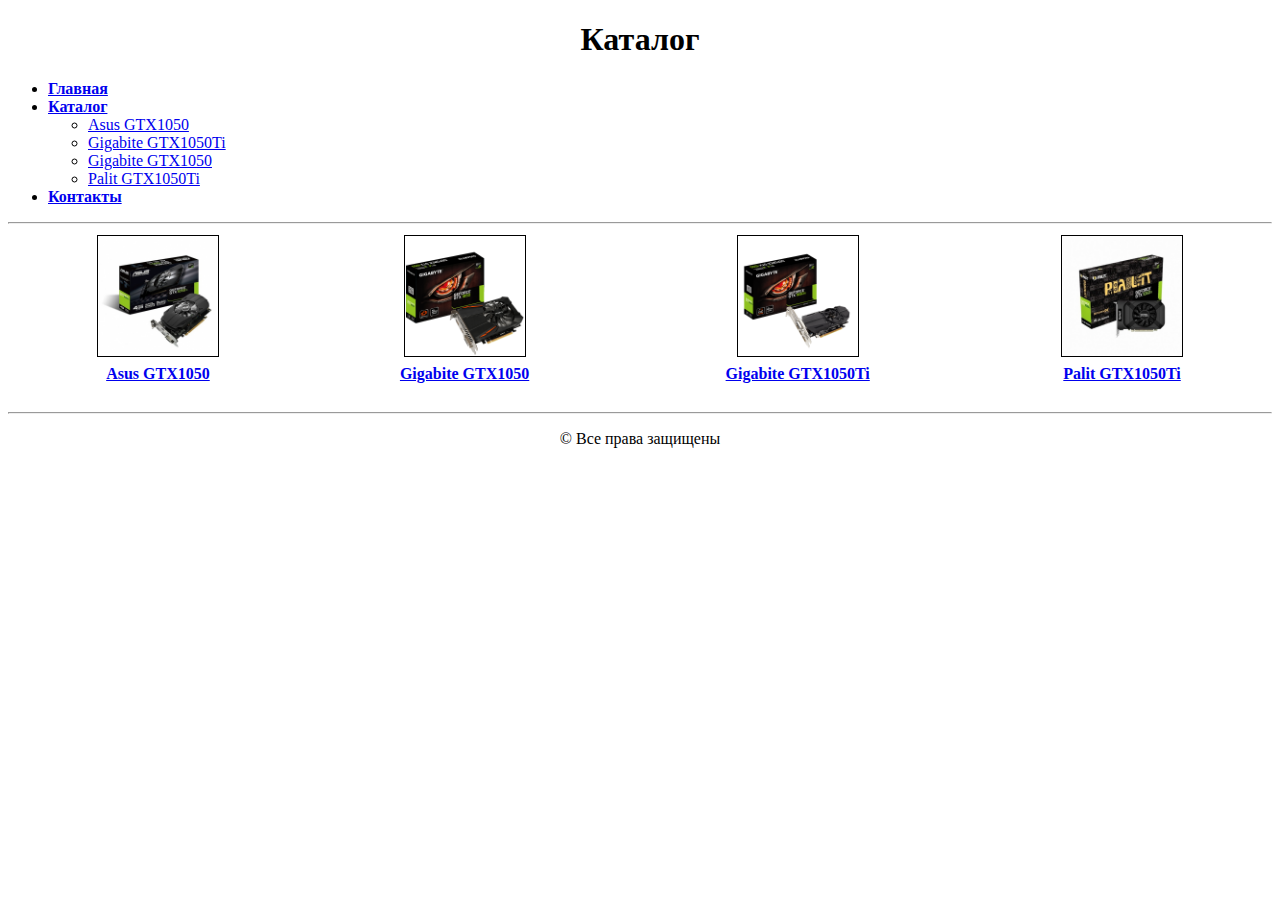
==== catalog.html @ 80657b72 "Second lesson" ====
<!DOCTYPE html>
<html lang="en">
<head>
    <meta charset="UTF-8">
    <title>Online shop</title>
</head>
<body>
   <header>
      <h1 align="center">Каталог</h1>
       <ul>
      <li><a href="index.html"><b>Главная</b></a></li>
        <li><a href="catalog.html"><b>Каталог</b></a>
         <ul>
            <li><a href="catalog/graphicscards/Asus%20GTX1050.html">Asus GTX1050</a></li>
            <li><a href="catalog/graphicscards/Gigabite%20GTX1050Ti.html">Gigabite GTX1050Ti</a></li>
            <li><a href="catalog/graphicscards/Gigabite%20GTX1050.html">Gigabite GTX1050</a></li>
            <li><a href="catalog/graphicscards/Palit%20GTX1050Ti.html">Palit GTX1050Ti</a></li>
          </ul>
        </li>
        <li><a href="contacts.html"><b>Контакты</b></a></li>
    </ul>
       <hr>
   </header>
    <table width="100%", align="center">
      <tr>
        <th><img src="source/graphicscards/GeForce%20GTX1050%203072Mb%20GDDR5%20(Asus)_1.png" border="1" alt="Asus GTX1050" width="120" height="120"></th>
        <th><img src="source/graphicscards/GeForce%20GTX1050%202048Mb%20GDDR5%20(Gigabite)_1.png" border="1" alt="Gigabite GTX1050" width="120" height="120"></th>
        <th><img src="source/graphicscards/GeForce%20GTX1050Ti%204096Mb%20GDDR5%20(Gigabite)_1.png" border="1" alt="Gigabite GTX1050Ti" width="120" height="120"></th>
        <th><img src="source/graphicscards/GeForce%20GTX1050Ti%204096Mb%20GDDR5%20STORMX%20(Palit)_1.png" border="1" alt="Palit GTX1050Ti" width="120" height="120"></th>
      </tr>
      <tr>
        <th><a href="catalog/graphicscards/Asus%20GTX1050.html">Asus GTX1050</a></th>
        <th><a href="catalog/graphicscards/Gigabite%20GTX1050.html">Gigabite GTX1050</a></th>
        <th><a href="catalog/graphicscards/Gigabite%20GTX1050Ti.html">Gigabite GTX1050Ti</a></th>
        <th><a href="catalog/graphicscards/Palit%20GTX1050Ti.html">Palit GTX1050Ti</a></th>
      </tr>
    </table>
    <br>
    <hr>
    <footer>
        <p align="center">&copy; Все права защищены</p>
    </footer>
</body>
</html>
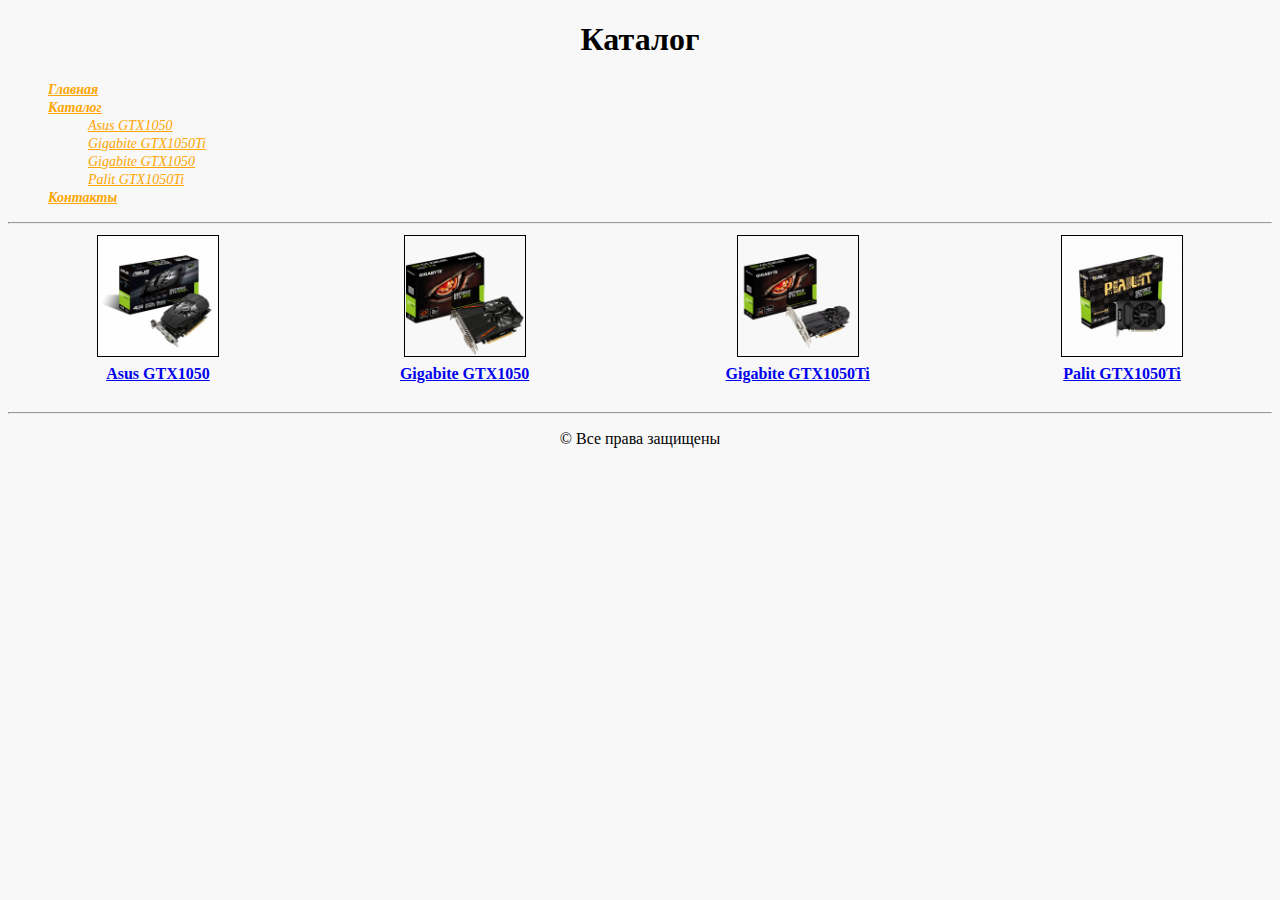
==== commit 4ff647f9: "Add first CSS" ====
--- a/catalog.html
+++ b/catalog.html
@@ -3,10 +3,12 @@
 <head>
     <meta charset="UTF-8">
     <title>Online shop</title>
+    <link rel="stylesheet" href="css/style.css">
 </head>
 <body>
    <header>
       <h1 align="center">Каталог</h1>
+      <nav>
        <ul>
       <li><a href="index.html"><b>Главная</b></a></li>
         <li><a href="catalog.html"><b>Каталог</b></a>
@@ -18,7 +20,8 @@
           </ul>
         </li>
         <li><a href="contacts.html"><b>Контакты</b></a></li>
-    </ul>
+       </ul>
+      </nav>
        <hr>
    </header>
     <table width="100%", align="center">
--- a/css/style.css
+++ b/css/style.css
@@ -0,0 +1,61 @@
+body {
+  background-color: #f8f8f8;
+}
+
+li a {
+  color: orange;
+  font-size: 14px;
+  font-style: italic;
+}
+
+nav ul li {
+  list-style-type: none;
+}
+
+h3 {
+  color: black;
+  font-size: 18px;
+  font-weight: 400;
+  background: #eaeaea;
+}
+
+.short_desc {
+  color: #707070;
+  font-size: 14px;
+  font-style: italic;
+  line-height: 16px;
+}
+
+.detail_desc {
+  color: #484343;
+  font-size: 16px;
+  font-weight: 400;
+  line-height: 24px;
+  text-align: left;
+}
+
+.list_item {
+  list-style-image: url(../source/mark.png);
+  font-size: 20px;
+  font-weight: bolder;
+  color: dimgray;
+}
+
+fieldset {
+  width: 400px;
+  font-size: 14px;
+  color: brown;
+}
+
+fieldset input {
+  width: 360px;
+  font-size: 14px;
+  color: brown;
+  align: center;
+}
+
+fieldset textarea {
+  width: 360px;
+  font-size: 14px;
+  color: brown;
+}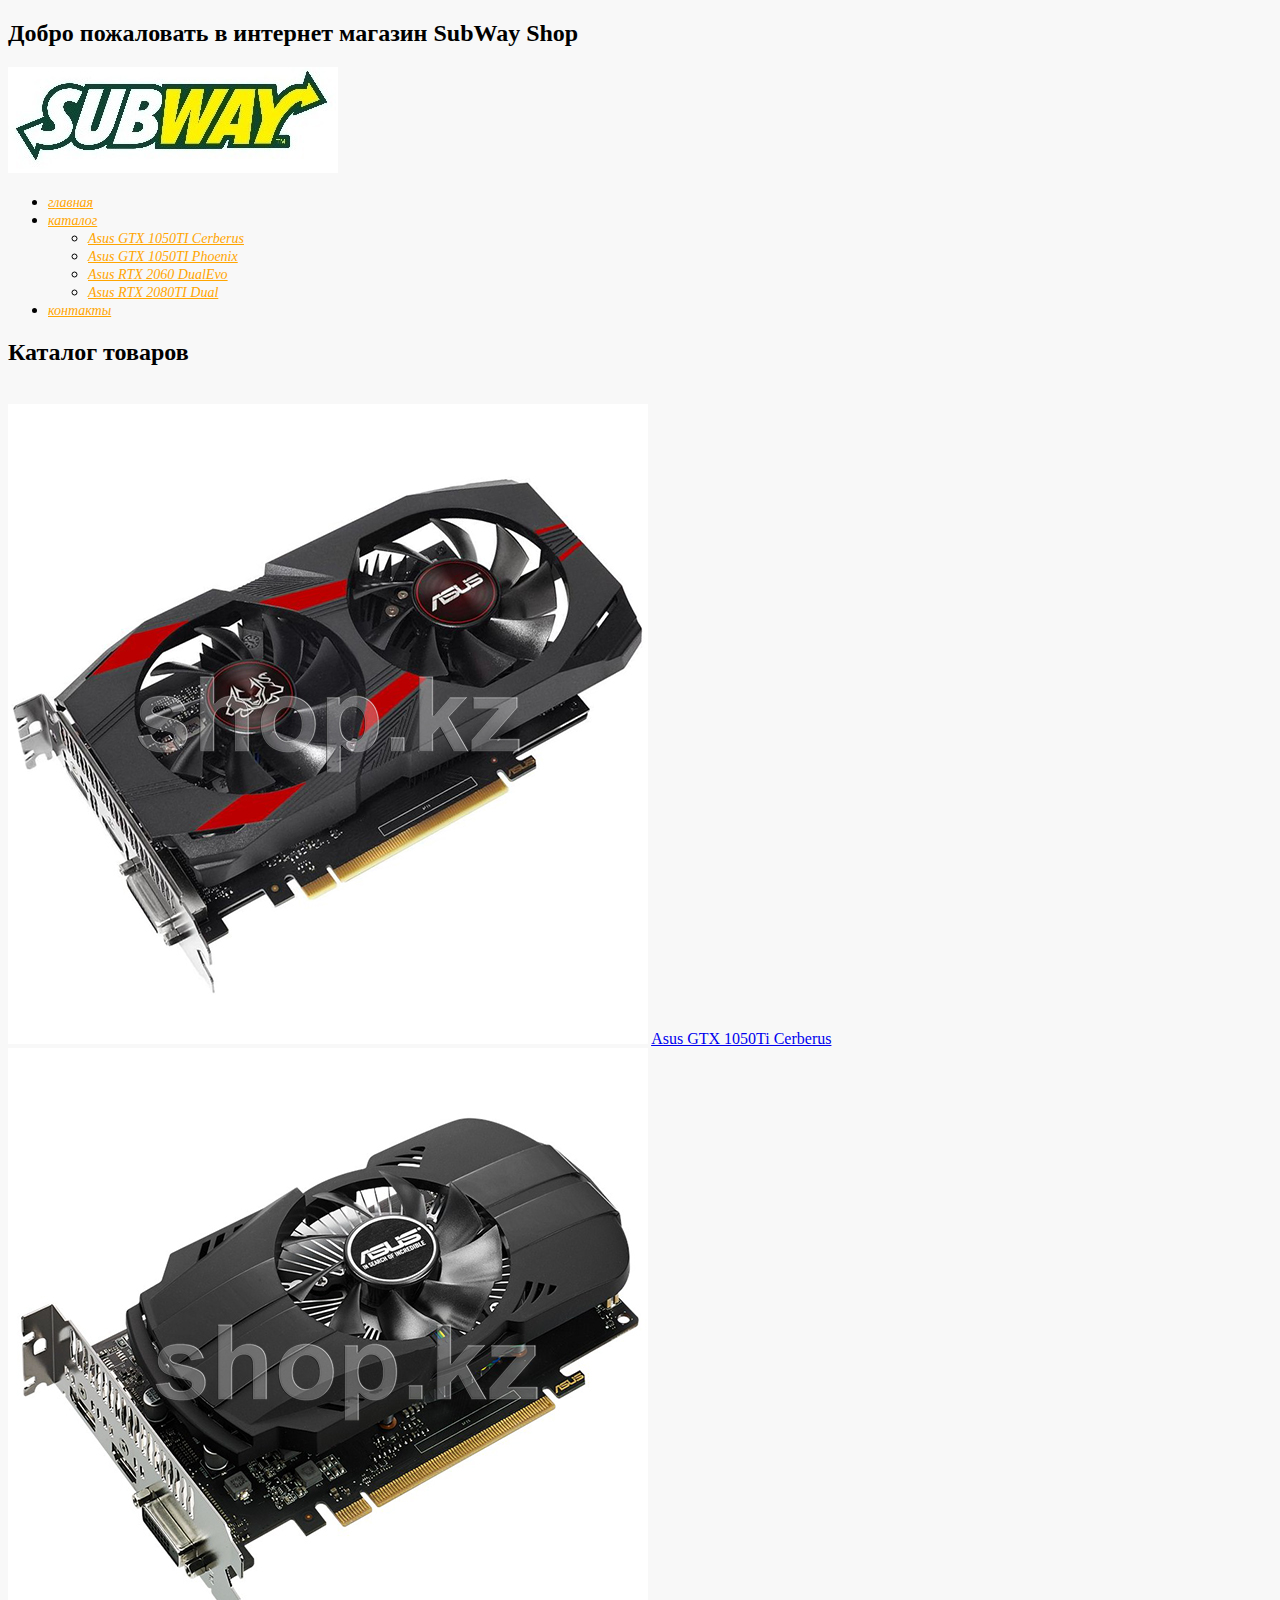
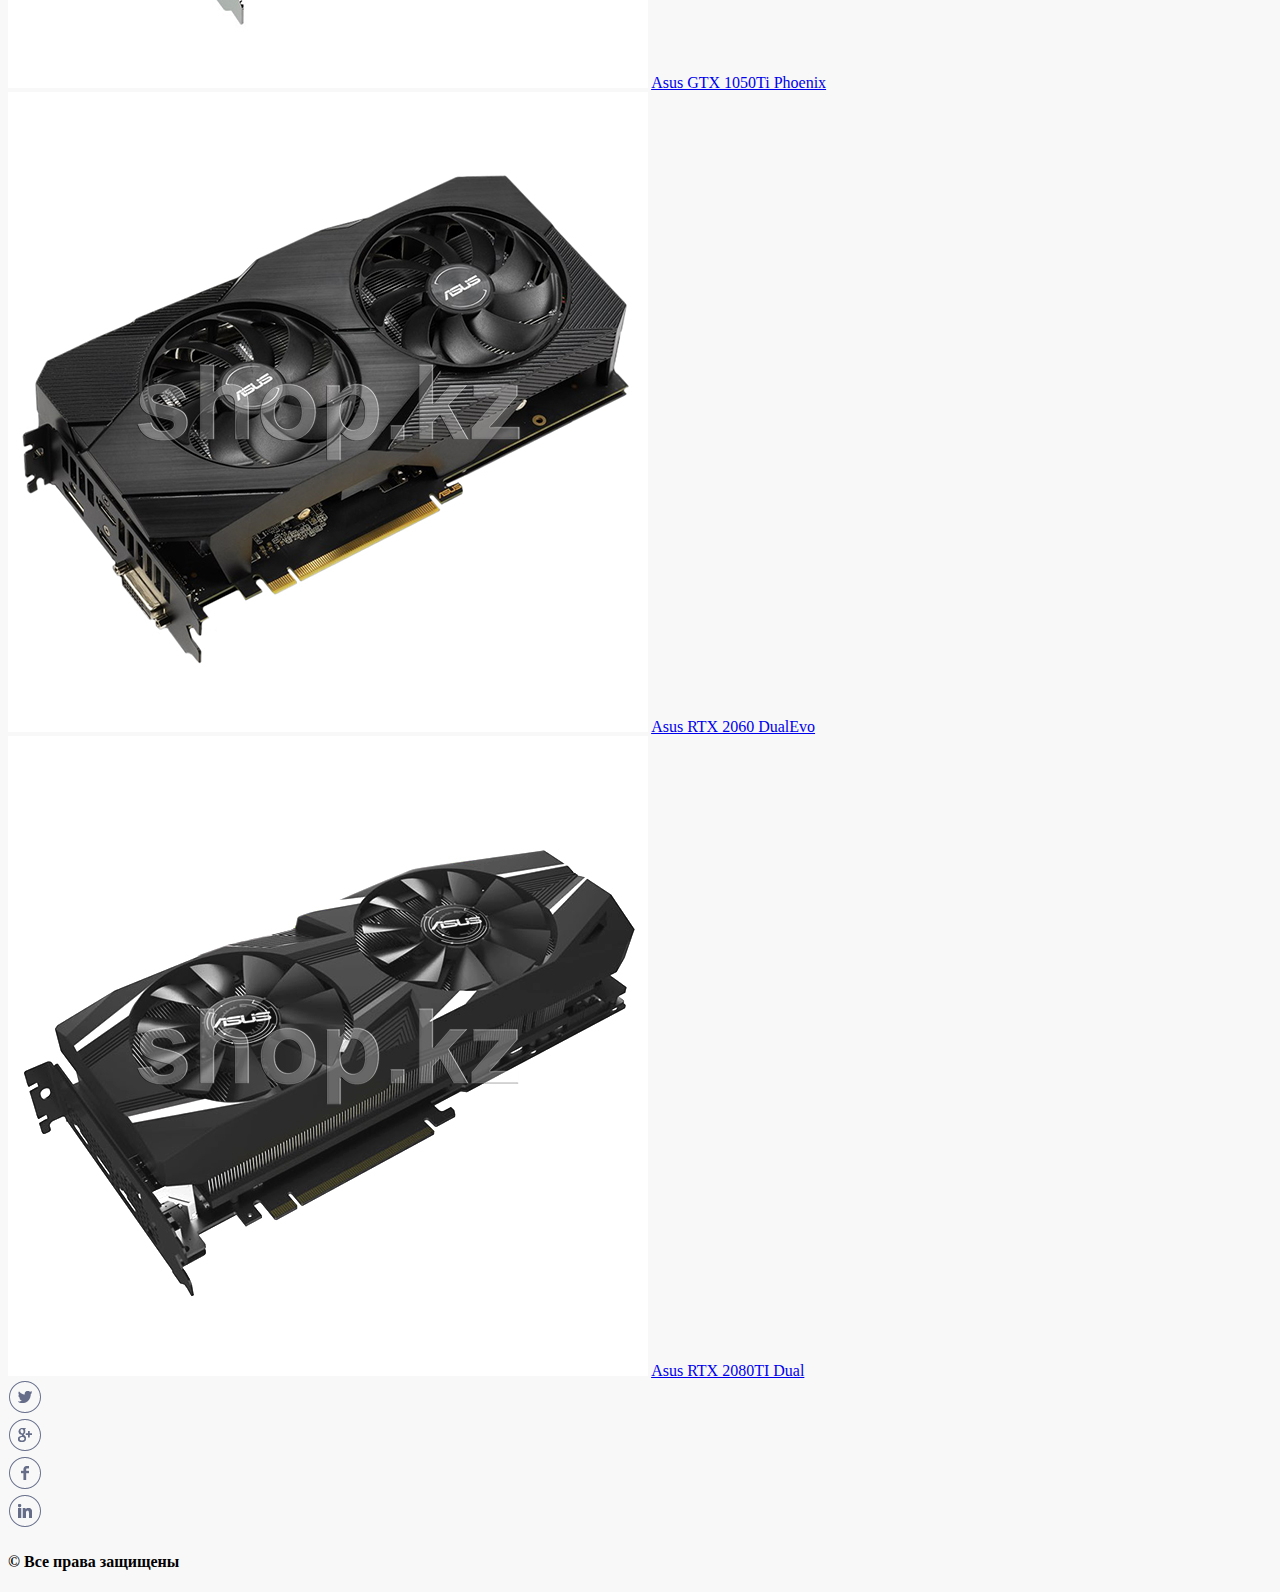
==== commit ba0ed6ac: "Lesson 5" ====
--- a/catalog.html
+++ b/catalog.html
@@ -6,42 +6,104 @@
     <link rel="stylesheet" href="css/style.css">
 </head>
 <body>
-   <header>
-      <h1 align="center">Каталог</h1>
-      <nav>
-       <ul>
-      <li><a href="index.html"><b>Главная</b></a></li>
-        <li><a href="catalog.html"><b>Каталог</b></a>
-         <ul>
-            <li><a href="catalog/graphicscards/Asus%20GTX1050.html">Asus GTX1050</a></li>
-            <li><a href="catalog/graphicscards/Gigabite%20GTX1050Ti.html">Gigabite GTX1050Ti</a></li>
-            <li><a href="catalog/graphicscards/Gigabite%20GTX1050.html">Gigabite GTX1050</a></li>
-            <li><a href="catalog/graphicscards/Palit%20GTX1050Ti.html">Palit GTX1050Ti</a></li>
+  <header class="header">
+    <div class="container">
+      <div class="title">
+        <h2>Добро пожаловать в интернет магазин SubWay Shop</h2>
+      </div>
+      <div class="logo">
+        <div class="logoimg">
+          <img src="./source/logo.png" alt="logo">
+        </div>
+        <div class="navigator">
+          <ul class="menu">
+            <li class="item_main">
+              <a href="./index.html">главная</a>
+            </li>
+            <li class="item_catalog">
+              <a href="./catalog.html">каталог</a>
+              <ul class="sub_menu">
+                <li>
+                  <a href="./catalog/graphicscards/AsusGTX1050TI_Cerberus.html">Asus GTX 1050TI Cerberus</a>
+                </li>
+                <li>
+                  <a href="./catalog/graphicscards/AsusGTX1050_Phoenix.html">Asus GTX 1050TI Phoenix</a>
+                </li>
+                <li>
+                  <a href="./catalog/graphicscards/AsusRTX2060DualEvo.html">Asus RTX 2060 DualEvo</a>
+                </li>
+                <li>
+                  <a href="./catalog/graphicscards/AsusRTX2080TI_Dual.html">Asus RTX 2080TI Dual</a>
+                </li>
+              </ul>
+            </li>
+            <li class="item_contacts">
+              <a href="./contacts.html">контакты</a>
+            </li>
           </ul>
-        </li>
-        <li><a href="contacts.html"><b>Контакты</b></a></li>
-       </ul>
-      </nav>
-       <hr>
-   </header>
-    <table width="100%", align="center">
-      <tr>
-        <th><img src="source/graphicscards/GeForce%20GTX1050%203072Mb%20GDDR5%20(Asus)_1.png" border="1" alt="Asus GTX1050" width="120" height="120"></th>
-        <th><img src="source/graphicscards/GeForce%20GTX1050%202048Mb%20GDDR5%20(Gigabite)_1.png" border="1" alt="Gigabite GTX1050" width="120" height="120"></th>
-        <th><img src="source/graphicscards/GeForce%20GTX1050Ti%204096Mb%20GDDR5%20(Gigabite)_1.png" border="1" alt="Gigabite GTX1050Ti" width="120" height="120"></th>
-        <th><img src="source/graphicscards/GeForce%20GTX1050Ti%204096Mb%20GDDR5%20STORMX%20(Palit)_1.png" border="1" alt="Palit GTX1050Ti" width="120" height="120"></th>
-      </tr>
-      <tr>
-        <th><a href="catalog/graphicscards/Asus%20GTX1050.html">Asus GTX1050</a></th>
-        <th><a href="catalog/graphicscards/Gigabite%20GTX1050.html">Gigabite GTX1050</a></th>
-        <th><a href="catalog/graphicscards/Gigabite%20GTX1050Ti.html">Gigabite GTX1050Ti</a></th>
-        <th><a href="catalog/graphicscards/Palit%20GTX1050Ti.html">Palit GTX1050Ti</a></th>
-      </tr>
-    </table>
-    <br>
-    <hr>
-    <footer>
-        <p align="center">&copy; Все права защищены</p>
-    </footer>
+        </div>
+      </div>
+    </div>
+  </header>
+  
+  <main class="main">
+    <div class="container">
+      <div class="title">
+        <h2>Каталог товаров</h2>
+        <br>
+      </div>
+      <div class="catalog">
+        <div class="asusGTX1050TI_Cerberus">
+          <a href="./catalog/graphicscards/AsusGTX1050TI_Cerberus.html"><img src="./source/graphicscards/AsusGTX1050Ti_Cerberus/main.jpg" alt="asusGTX1050TI_Cerberus"></a>
+          <a href="./catalog/graphicscards/AsusGTX1050TI_Cerberus.html">Asus GTX 1050Ti Cerberus</a>
+        </div>
+        <div class="asusGTX1050TI_Phoenix">
+          <a href="./catalog/graphicscards/AsusGTX1050_Phoenix.html"><img src="./source/graphicscards/AsusGTX1050_Phoenix/main.jpg" alt="asusGTX1050_Phoenix"></a>
+          <a href="./catalog/graphicscards/AsusGTX1050_Phoenix.html">Asus GTX 1050Ti Phoenix</a>
+        </div>
+        <div class="asusRTX2060_DualEvo">
+          <a href="./catalog/graphicscards/AsusRTX2060DualEvo.html"><img src="./source/graphicscards/AsusRTX2060_DualEvo/main.jpg" alt="asusRTX2060_DualEvo"></a>
+          <a href="./catalog/graphicscards/AsusRTX2060DualEvo.html">Asus RTX 2060 DualEvo</a>
+        </div>
+        <div class="asusRTX2080TI_Dual">
+          <a href="./catalog/graphicscards/AsusRTX2080TI_Dual.html"><img src="./source/graphicscards/AsusRTX2080Ti_Dual/main.jpg" alt="asusRTX2080TI_Dual"></a>
+          <a href="./catalog/graphicscards/AsusRTX2080TI_Dual.html">Asus RTX 2080TI Dual</a>
+        </div>
+        
+      </div>
+    </div>
+  </main>
+    
+  <footer class="footer">
+    <div class="container">
+      <div class="social">
+        <div class="twitter">
+          <a href="#">
+            <img src="source/social/twitter.png">
+          </a>
+        </div>
+        <div class="google">
+          <a href="#">
+            <img src="source/social/google.png">
+          </a>
+        </div>
+        <div class="facebook">
+          <a href="#">
+            <img src="source/social/facebook.png">
+          </a>
+        </div>
+        <div class="linkedin">
+          <a href="#">
+            <img src="source/social/linkedin.png">
+          </a>
+        </div>
+      </div>
+      <div class="all_rigths">
+        <h4>&copy; Все права защищены</h4>
+      </div>
+        
+    </div>
+  </footer>  
+
 </body>
 </html>